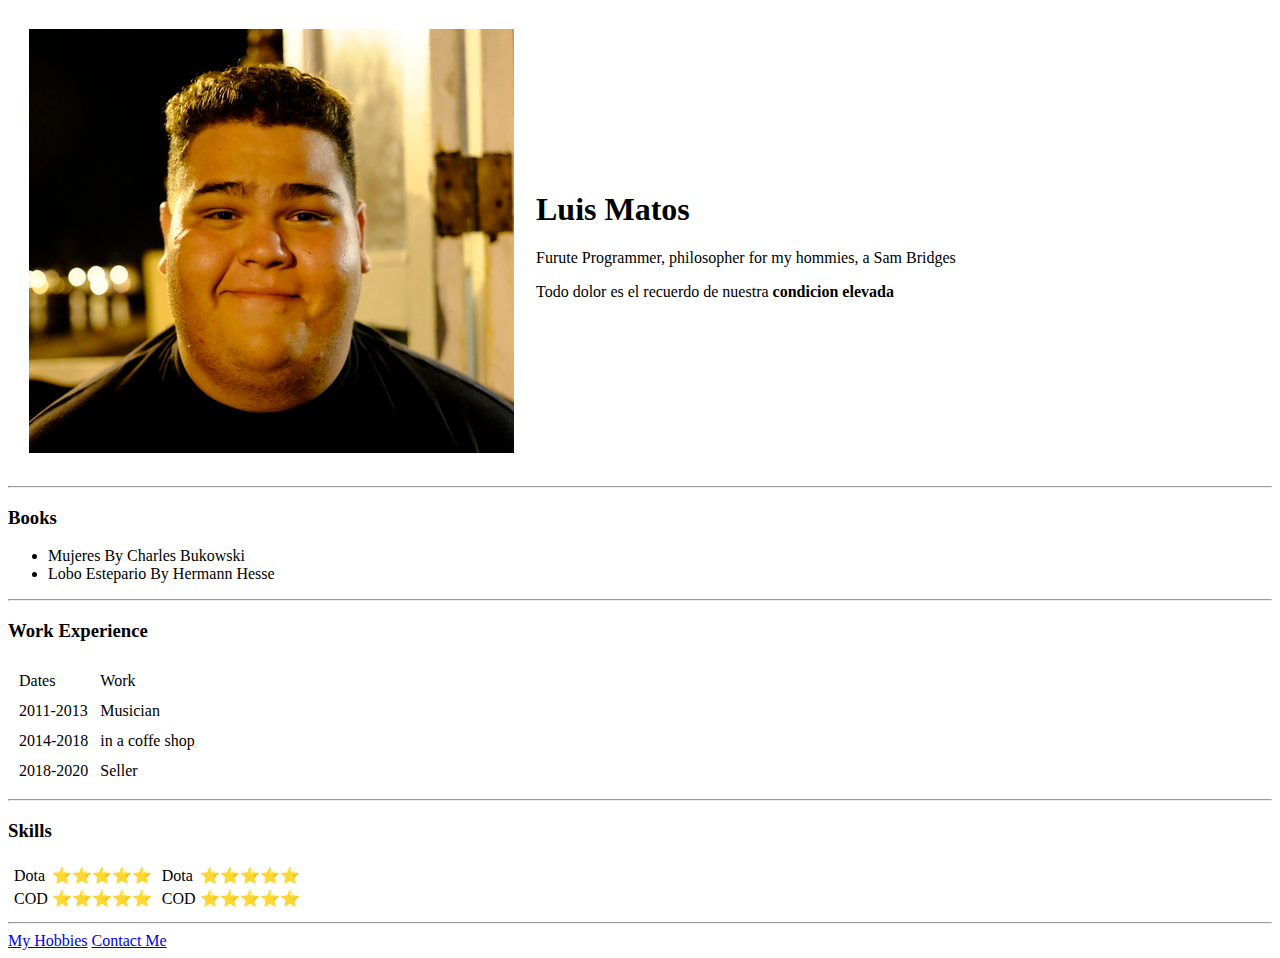
==== index.html @ e6786ffc "Add files via upload" ====
<!DOCTYPE html>
<html lang="en" dir="ltr">

<head>
  <meta charset="utf-8">
  <title>Luis Matos</title>
  <link rel="stylesheet" href="css/styles.css">



</head>


<body>
  <table cellspacing="20">
    <tr>
      <td> <img class="Luis Matos circular" src="images\Luis Matos.png" alt="Profile Picture"></td>
      <td>
        <h1>Luis Matos</h1>
        <p>Furute Programmer, philosopher for my hommies, a Sam Bridges</p>
        <p>Todo dolor es el recuerdo de nuestra <strong>condicion elevada</strong></p>
      </td>
    </tr>
  </table>
  <hr>

  <h3>Books</h3>
  <ul>
    <li>Mujeres By Charles Bukowski</li>
    <li>Lobo Estepario By Hermann Hesse</li>
  </ul>
  <hr>
  <h3>Work Experience</h3>
  <table cellspacing="10">
    <tr>
      <td>Dates</td>
      <td>Work</td>
    </tr>
    <tr>
      <td>2011-2013</td>
      <td>Musician</td>
    </tr>
    <tr>
      <td>2014-2018</td>
      <td>in a coffe shop</td>
    </tr>
    <tr>
      <td>2018-2020 </td>
      <td>Seller</td>
    </tr>
  </table>
  <hr>
  <h3>Skills</h3>
  <table>
    <tr>
      <td>
        <table>
          <tr>
            <td>Dota</td>
            <td>⭐⭐⭐⭐⭐</td>
          </tr>
          <tr>
            <td>COD</td>
            <td>⭐⭐⭐⭐⭐</td>
          </tr>
        </table>
      </td>
      <td>
        <table>
          <tr>
            <td>Dota</td>
            <td>⭐⭐⭐⭐⭐</td>
          </tr>
          <tr>
            <td>COD</td>
            <td>⭐⭐⭐⭐⭐</td>
          </tr>
        </table>
      </td>
    </tr>
  </table>
  <hr>
  <a href="My Hobbies.html">My Hobbies</a>
  <a href="Contact Me.html">Contact Me</a>

</body>

</html>
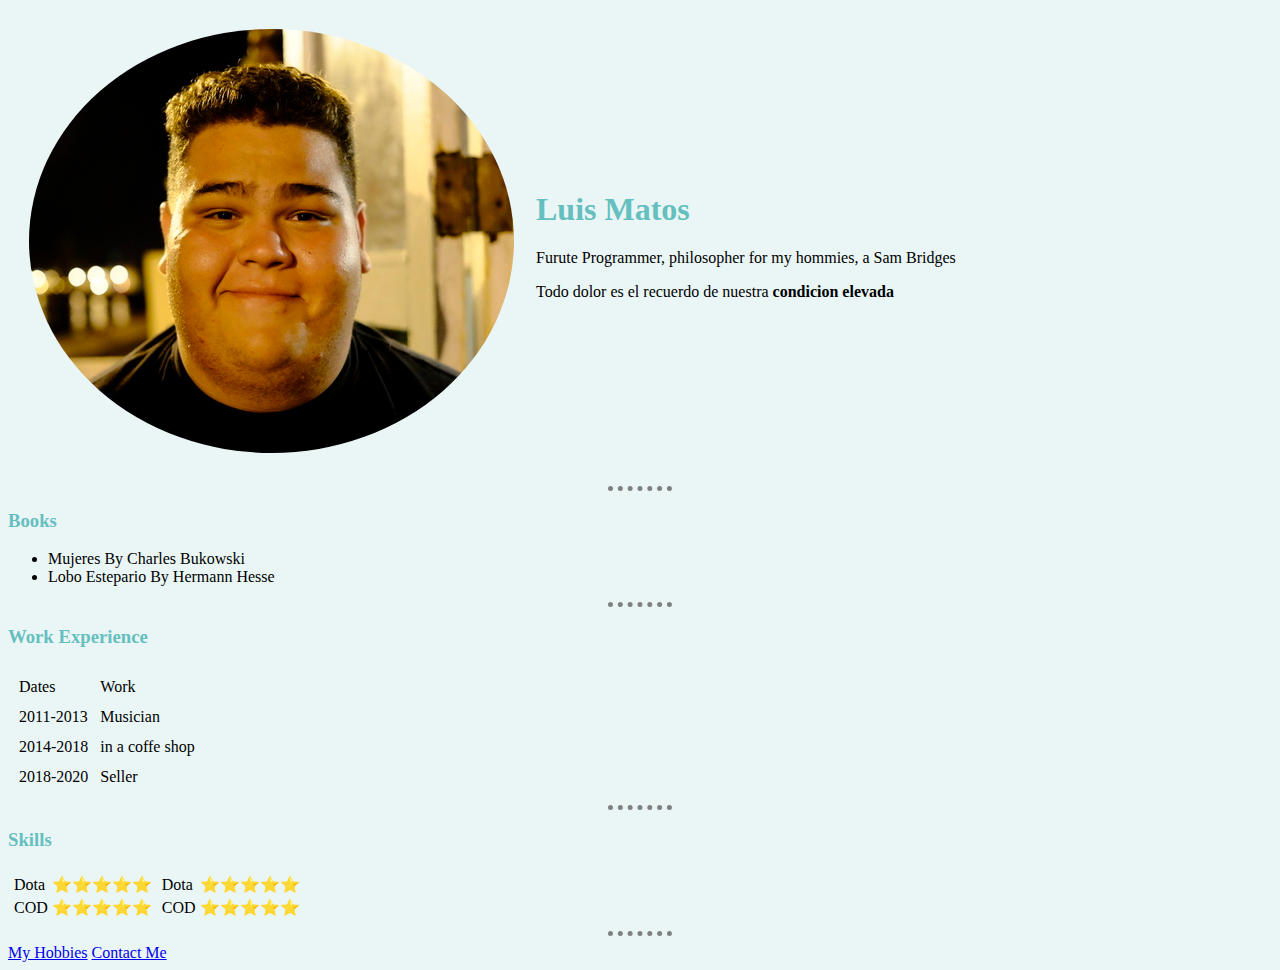
==== commit ee427715: "Update index.html" ====
--- a/index.html
+++ b/index.html
@@ -4,7 +4,7 @@
 <head>
   <meta charset="utf-8">
   <title>Luis Matos</title>
-  <link rel="stylesheet" href="css/styles.css">
+  <link rel="stylesheet" href="/CSS/styles.css">
 
 
 
--- a/CSS/styles.css
+++ b/CSS/styles.css
@@ -0,0 +1,26 @@
+/*************************TAG selectors*********************/
+body {
+  background-color: #EAF6F6;
+}
+
+hr {
+ border-style: none;
+ border-top-style: dotted;
+ border-color: grey;
+ border-width: 5px;
+ width: 5%;
+}
+h1{
+color: #66BFBF;
+}
+
+h3{
+  color: #66BFBF;
+}
+
+
+/*************************CLASS selectors*********************/
+
+.circular {
+  border-radius: 100%
+}
